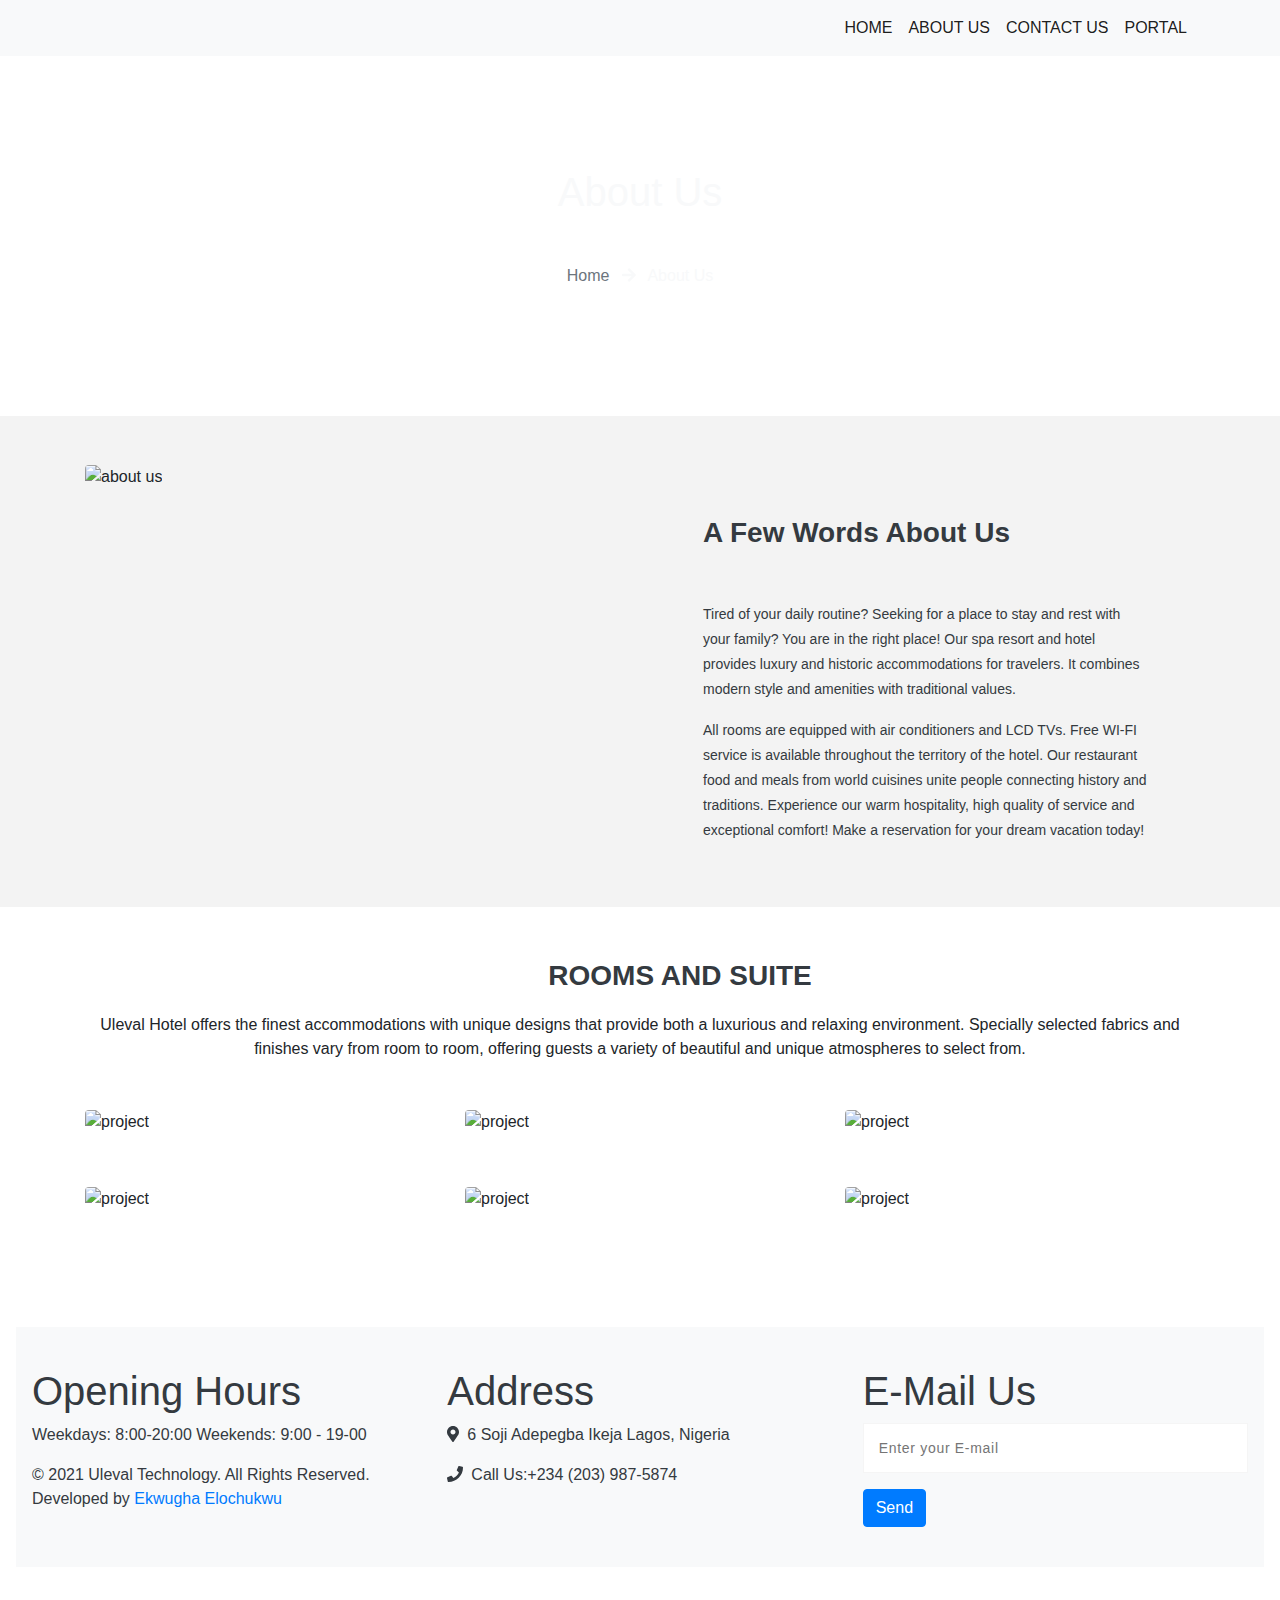
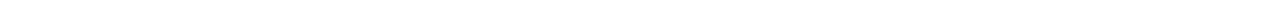
==== about.html @ fcd3ff40 "initial commit" ====
<!DOCTYPE html> 
<html lang="en">
<head>
    <meta charset="UTF-8">
    <meta name="viewport" content="width=device-width, initial-scale=1.0, shrink-to-fit=no">
    <meta http-equiv="X-UA-Compatible" content="ie=edge">
    <title>Uleval Hotel</title>
    <!-- Font Awesome -->
    <script src="fontawesome-all.js"></script>

    <!-- Bootstrap CSS -->
    <link rel="stylesheet" href="bootstrap.css">

    <!-- Main CSS -->
    <link rel="stylesheet" href="style.css">
</head>
<body>

        <nav class="navbar navbar-expand-lg navbar-light bg-light sticky-top">
                <div class="container">
                    <a class="navbar-brand" href="#"></a>
                    <button class="navbar-toggler" type="button" data-toggle="collapse" data-target="#navbarNav" aria-controls="navbarNav" aria-expanded="false" aria-label="Toggle navigation">
                        <span class="navbar-toggler-icon"></span>
                    </button>
                    <nav class="collapse navbar-collapse" id="navbarNav">
                        <ul class="navbar-nav ml-auto">
                            <li class="nav-item">
                                <a class="nav-link active" aria-current="page" href="#">HOME</a>
                            </li>
                            <li class="nav-item">
                                <a class="nav-link active" href="about.html">ABOUT US</a>
                            </li>
                            
                            <li class="nav-item">
                                <a class="nav-link active " href="contact.html">CONTACT US</a>
                            </li>
                            <li class="nav-item">
                                <a class="nav-link active " href="#">PORTAL</a>
                            </li>
                        </ul>
                    </nav>
                </div>
            </nav>


    <!-- header -->
    <header id="home" class="mb">
        <div class="container">
            <div class="row height align-items-center">
                <div class="col">
                    <h1 class="intro-title text-light text-center mb-5 title">About Us</h1>
                    <p class="intro-subtitle text-light text-center"> <a href='index.html' class="nounderline text-secondary">Home</a>
                    <span class="mx-2"><i class="fas fa-arrow-right"></i></span> About Us</p>
                </div>
            </div>
        </div>
    </header>


    <!-- about us write up -->
    <section id="about" class="py-5">
        <div class="container">
            <div class="row">
                <div class="col-sm-12">
                        <div class="row roll">
                            <div class="col-lg-6">
                                <img src="https://livedemo00.template-help.com/wt_51453/images/about-01-546x516.jpg" class="about-img img rounded img-fluid " alt="about us">
                            </div>
                            <div class="col-lg-6 about text-dark ">
                                <!-- title -->
                                <p class="my-5 mx-5 about-title">
                                    <strong>A Few Words About Us</strong>
                                </p>
                                <div class="about-p mx-5">
                                    <p class=" mt-4">
                                        Tired of your daily routine? Seeking for a place to stay and rest with your family? You are in the right place! Our spa resort and hotel provides luxury and historic accommodations for travelers. It combines modern style and amenities with traditional values.
                                    </p>
                                    <p class="">
                                        All rooms are equipped with air conditioners and LCD TVs. Free WI-FI service is available throughout the territory of the hotel. Our restaurant food and meals from world cuisines unite people connecting history and traditions. Experience our warm hospitality, high quality of service and exceptional comfort! Make a reservation for your dream vacation today!
                                    </p>
                                </div>
                            </div>
                        </div>
                    </div>
                </div>
            </div>
        </div>
    </section>
    <!-- end of about -->


    <!-- rooms section -->
    <section id="rooms" class="py-5">
        <div class="container">
            <!-- title -->
            <div class="row">
                <div class="col text-center">
                    <h3 class="text-uppercase text-dark mb-3 rooms-title text-center">
                        <strong>rooms and suite</strong>
                    </h3>
                    <p>Uleval Hotel offers the finest accommodations with unique designs that provide both a luxurious and relaxing environment. Specially selected fabrics and finishes vary from room to room, offering guests a variety of beautiful and unique atmospheres to select from.</p>
                </div>
            </div>
            <!-- end of title -->
            <!-- first row -->
            <div class="row py-3">
                <!-- single project -->
                <div class="col-sm-6 col-md-4 my-3">
                    <img src="https://livedemo00.template-help.com/wt_51453/images/grid-gallery-1-1200x800_original.jpg" class="img-fluid rounded" alt="project">
                </div>
                <!-- end of single project -->
                <!-- single project -->
                <div class="col-sm-6 col-md-4 my-3">
                    <img src="https://livedemo00.template-help.com/wt_51453/images/grid-gallery-2-1200x800_original.jpg" class="img-fluid rounded" alt="project">
                </div>
                <!-- end of single project -->
                <!-- single project -->
                <div class="col-sm-6 col-md-4 my-3 mx-auto">
                    <img src="https://livedemo00.template-help.com/wt_51453/images/grid-gallery-3-1058x800_original.jpg" class="img-side img-fluid rounded" alt="project">
                </div>
                <!-- end of single project -->
            </div>
            <!-- end of first row -->
            <!-- second row -->
            <div class="row py-1">
                <!-- single project -->
                <div class="col-sm-6 col-md-4 my-3">
                    <img src="https://livedemo00.template-help.com/wt_51453/images/grid-gallery-4-1200x797_original.jpg" class="img-fluid rounded" alt="project">
                </div>
                <!-- end of single project -->
                <!-- single project -->
                <div class="col-sm-6 col-md-4 my-3">
                    <img src="https://livedemo00.template-help.com/wt_51453/images/grid-gallery-5-1200x800_original.jpg" class="img-fluid rounded" alt="project">
                </div>
                <!-- end of single project -->
                <!-- single project -->
                <div class="col-sm-6 col-md-4 my-3 mx-auto">
                    <img src="https://livedemo00.template-help.com/wt_51453/images/grid-gallery-6-1200x800_original.jpg" class="img-fluid rounded" alt="project">
                </div>
                <!-- end of single project -->
            </div>
            <!-- end of second row -->
        </div>
    </section>
    <!-- end of project section -->



    <footer class="px-3 py-5">
        <div class="container-fluid bg-light text-dark p-3">
            <div class="row">
                <div class="col-sm-12 col-md-4 my-4">
                    <div class="first">
                        <h1>Opening Hours</h1>
                        <p>Weekdays: 8:00-20:00 Weekends: 9:00 - 19-00</p>
                        <p>&copy; 2021 Uleval Technology. All  Rights Reserved. Developed by <a href="https://elochukwuekwugha.netlify.app" >Ekwugha Elochukwu </a>
                        </p>
                    </div>
                </div>
                <div class="col-sm-12 col-md-4 my-4">
                    <div class="second">
                        <h1>Address</h1>
                    </div>
                    <p>
                        <i class="fa fa-map-marker-alt" aria-hidden="true"></i><span class="px-2">6 Soji Adepegba Ikeja Lagos, Nigeria</span>
                    </p>
                    <p>
                        <i class="fa fa-phone" aria-hidden="true"></i><span class="px-2">Call Us:+234 (203) 987-5874</span>
                    </p>
                </div>
                <form class="col-sm-12 col-md-4 my-4">
                    <div class="third">
                        <h1>E-Mail Us</h1>
                        <input type="text" placeholder="Enter your E-mail" submit="" class="py-1">
                        <button class="btn btn-primary button-footer mt-3">Send</button>
                    </div>
                </form>
            </div>
        </div>
    </footer>





<!-- Optional JavaScript -->
<!-- jQuery first, then Popper.js, then Bootstrap JS -->
<script src="https://code.jquery.com/jquery-3.5.1.slim.min.js" 
integrity="sha384-DfXdz2htPH0lsSSs5nCTpuj/zy4C+OGpamoFVy38MVBnE+IbbVYUew+OrCXaRkfj" 
crossorigin="anonymous"></script>
<script src="https://cdn.jsdelivr.net/npm/popper.js@1.16.0/dist/umd/popper.min.js" 
integrity="sha384-Q6E9RHvbIyZFJoft+2mJbHaEWldlvI9IOYy5n3zV9zzTtmI3UksdQRVvoxMfooAo" 
crossorigin="anonymous"></script>   
<script src="bootstrap.js"></script>
<script src="script.js"></script>
</body>
</html>
---- style.css ----
body{
    font-family: 'Open Sans', sans-serif;
    overflow-x: hidden;
    /* background: #f9f9f9; */
    }
html{
    -webkit-font-smoothing: antialiased;
    scroll-behavior: smooth;
}


.height{
    min-height : 40vh;
}
.nounderline {
    text-decoration: none !important
  }

                                            /* ABOUT US PAGE */
header{
    background: url('	https://livedemo00.template-help.com/wt_51453/images/breadcrumbs-01.jpg');
    background-size: cover;
    background-position: center top;
}
#about{
    background: #f3f3f3;
}
.about-title, .rooms-title{
    font-size: 28px; 
    line-height: 1.5;
    margin-left: 5rem;
}
.about-p{
    display: block;
    /* margin-right: 500px; */
    /* justify-content: space-between; */
    font: 14px  Helvitca;
    font-family:  Arial, Helvetica, sans-serif;
    margin: 20px 0px 0px;
    line-height: 25px;
    /* margin-left: 5rem; */
}
.rooms-p{
    font: 14px  Helvitca;
    font-family:  Arial, Helvetica, sans-serif;
    margin: 20px 0px 0px;
    line-height: 25px;
}
.img-side{
    height: 233px;
    width: 500px;
}

                                        /* CONTACT US PAGE */
.contact-span{
    font: 14px  Helvitca;
    font-family:  Arial, Helvetica, sans-serif;
    margin: 20px 0px 0px;
    line-height: 25px;
}
.divider-custom {
    position: relative;
    background-color: #ddd;
}
.divider {
    display: inline-block;
    margin-bottom: 0;
    border: none;
    height: 1px;
    width: 100%;
    background-color: #8f859e;
    margin: 15px 0px 20px;
}
ul{
	list-style: none;
}
.t{
    margin-left: 0px;
}




 
 /* footer */
 input {
     display: block;
     width: 100%;
     height: 50px;
     padding: 12px 15px;
     font-size: 14px;
     font-weight: 400;
     line-height: 22px;
     color: #9b9b9b;
     background-color: #ffffff;
     border: 1px solid #f5f5f5;
     border-radius: 0;
     letter-spacing: .05em;
 }
 .button-footer:before{
     content: '';
     position: relative;
     top: -3px;
     bottom: -3px;
     left: -3px;
     right: -3px;
     z-index: 1;
     box-sizing: border-box;
     transition: all 250ms ease-in;
 }
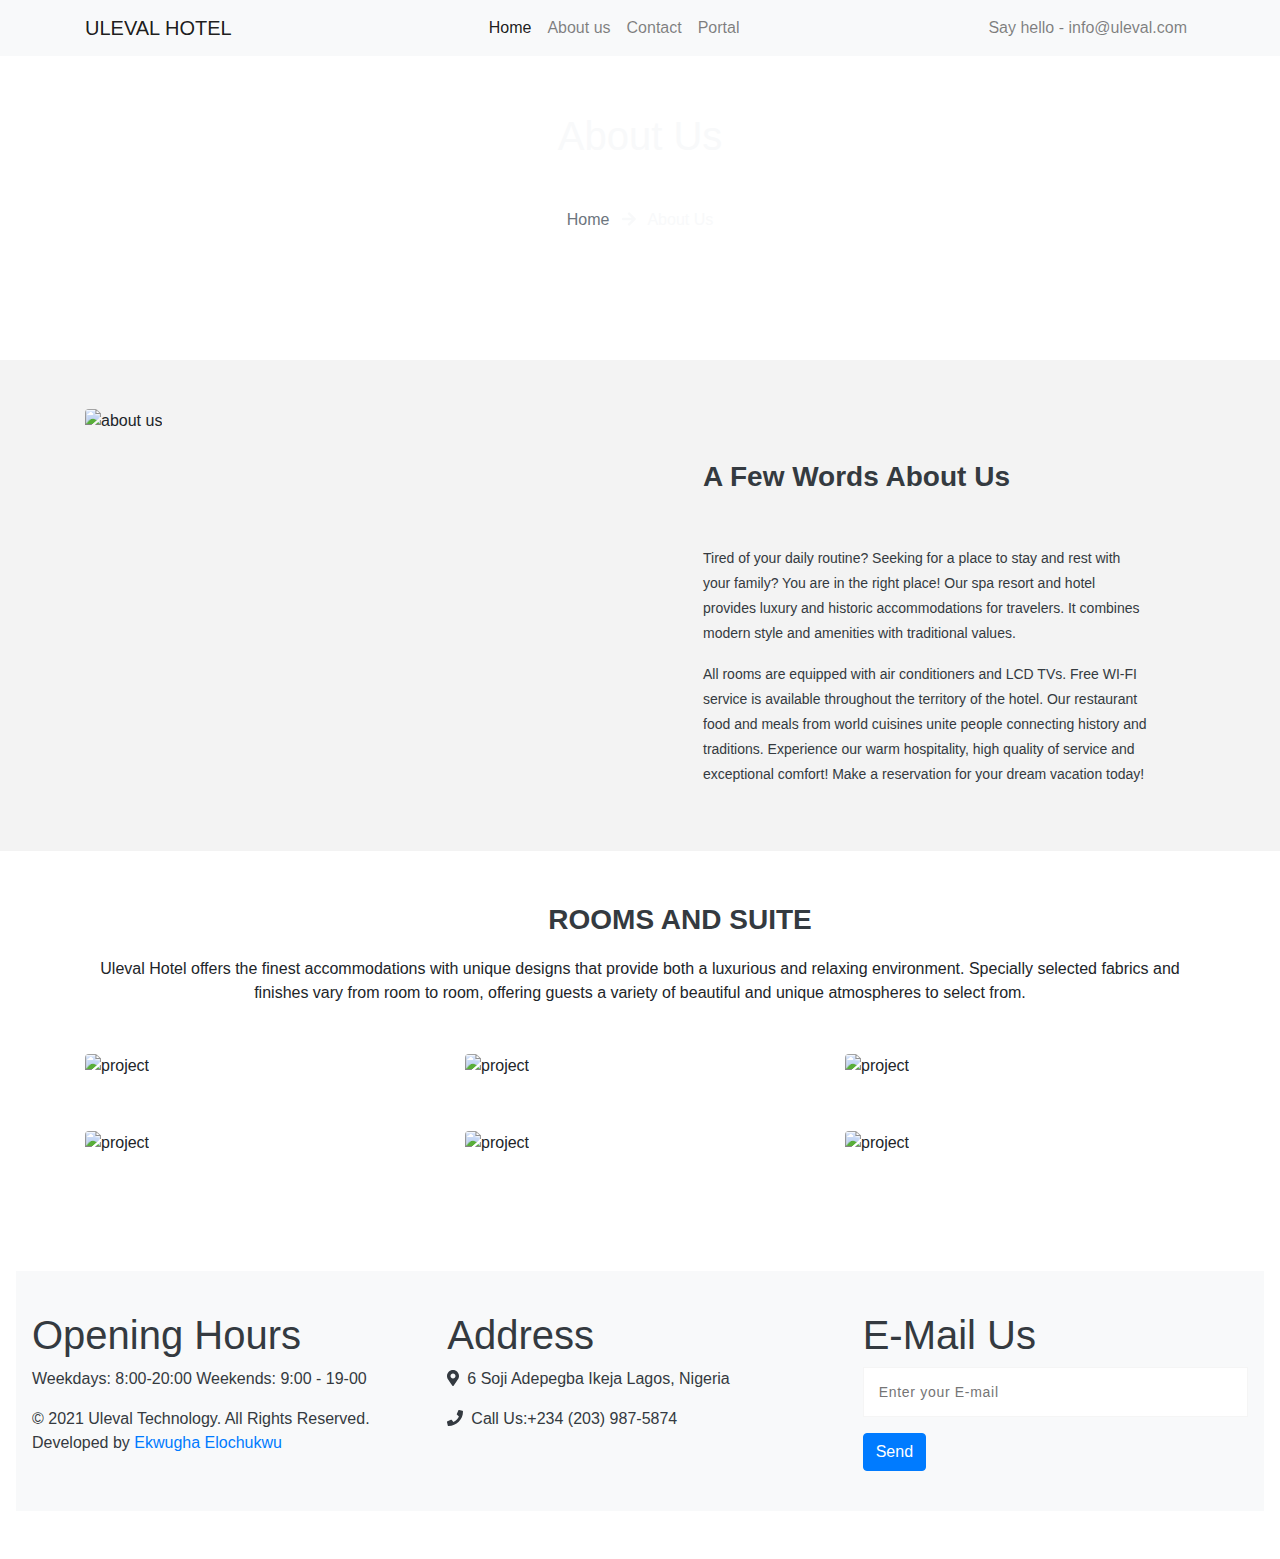
==== commit c63b4057: "update on the navbar of the landing page" ====
--- a/about.html
+++ b/about.html
@@ -6,43 +6,55 @@
     <meta http-equiv="X-UA-Compatible" content="ie=edge">
     <title>Uleval Hotel</title>
     <!-- Font Awesome -->
-    <script src="fontawesome-all.js"></script>
+    <script src="script/fontawesome-all.js"></script>
 
     <!-- Bootstrap CSS -->
-    <link rel="stylesheet" href="bootstrap.css">
+    <link rel="stylesheet" href="css/bootstrap.css">
 
     <!-- Main CSS -->
-    <link rel="stylesheet" href="style.css">
+    <link rel="stylesheet" href="css/style.css">
 </head>
 <body>
 
-        <nav class="navbar navbar-expand-lg navbar-light bg-light sticky-top">
-                <div class="container">
-                    <a class="navbar-brand" href="#"></a>
-                    <button class="navbar-toggler" type="button" data-toggle="collapse" data-target="#navbarNav" aria-controls="navbarNav" aria-expanded="false" aria-label="Toggle navigation">
-                        <span class="navbar-toggler-icon"></span>
-                    </button>
-                    <nav class="collapse navbar-collapse" id="navbarNav">
-                        <ul class="navbar-nav ml-auto">
-                            <li class="nav-item">
-                                <a class="nav-link active" aria-current="page" href="#">HOME</a>
-                            </li>
-                            <li class="nav-item">
-                                <a class="nav-link active" href="about.html">ABOUT US</a>
-                            </li>
-                            
-                            <li class="nav-item">
-                                <a class="nav-link active " href="contact.html">CONTACT US</a>
-                            </li>
-                            <li class="nav-item">
-                                <a class="nav-link active " href="#">PORTAL</a>
-                            </li>
-                        </ul>
-                    </nav>
-                </div>
-            </nav>
-
-
+
+
+    <!-- nav -->
+    <nav class="navbar navbar-light fixed-top navbar-expand-md bg-light">
+            <div class="container">
+                <a href="#" class="navbar-brand text-uppercase">
+                    uleval hotel
+                </a>
+                <!-- nav button -->
+                <button class="navbar-toggler" type="button" data-toggle="collapse" 
+                data-target="#navLink">
+                <span class="navbar-toggler-icon"></span>
+                </button>
+                <div class="collapse  text-center navbar-collapse" id="navLink">
+                    <!-- nav link -->
+                    <ul class="navbar-nav mx-auto">
+                        <li class="nav-item active">
+                            <a href="index.html" class="nav-link smoothScroll">Home</a>
+                        </li>
+                        <li class="nav-item">
+                            <a href="about.html" class="nav-link smoothScroll">About us</a>
+                        </li>
+                        <li class="nav-item">
+                            <a href="contact.html" class="nav-link smoothScroll">Contact</a>
+                        </li>
+                        <li class="nav-item">
+                            <a href="#" class="nav-link smoothScroll">Portal</a>
+                        </li>
+                    </ul>
+                    <ul class="nav navbar-nav navbar-right">
+                        <li class="nav-item">
+                            <a href="#email" class="nav-link smoothScroll">
+                                Say hello - info@uleval.com</a>
+                        </li>
+                    </ul>
+                    <!-- end of nav link -->
+                </div>
+            </div>   
+        </nav>
     <!-- header -->
     <header id="home" class="mb">
         <div class="container">
@@ -191,7 +203,7 @@
 <script src="https://cdn.jsdelivr.net/npm/popper.js@1.16.0/dist/umd/popper.min.js" 
 integrity="sha384-Q6E9RHvbIyZFJoft+2mJbHaEWldlvI9IOYy5n3zV9zzTtmI3UksdQRVvoxMfooAo" 
 crossorigin="anonymous"></script>   
-<script src="bootstrap.js"></script>
-<script src="script.js"></script>
+<script src="script/bootstrap.js"></script>
+<script src="script/script.js"></script>
 </body>
 </html>--- a/css/style.css
+++ b/css/style.css
@@ -0,0 +1,110 @@
+body{
+    font-family: 'Open Sans', sans-serif;
+    overflow-x: hidden;
+    /* background: #f9f9f9; */
+    }
+html{
+    -webkit-font-smoothing: antialiased;
+    scroll-behavior: smooth;
+}
+
+
+.height{
+    min-height : 40vh;
+}
+.nounderline {
+    text-decoration: none !important
+  }
+
+                                            /* ABOUT US PAGE */
+header{
+    background: url('	https://livedemo00.template-help.com/wt_51453/images/breadcrumbs-01.jpg');
+    background-size: cover;
+    background-position: center top;
+}
+#about{
+    background: #f3f3f3;
+}
+.about-title, .rooms-title{
+    font-size: 28px; 
+    line-height: 1.5;
+    margin-left: 5rem;
+}
+.about-p{
+    display: block;
+    /* margin-right: 500px; */
+    /* justify-content: space-between; */
+    font: 14px  Helvitca;
+    font-family:  Arial, Helvetica, sans-serif;
+    margin: 20px 0px 0px;
+    line-height: 25px;
+    /* margin-left: 5rem; */
+}
+.rooms-p{
+    font: 14px  Helvitca;
+    font-family:  Arial, Helvetica, sans-serif;
+    margin: 20px 0px 0px;
+    line-height: 25px;
+}
+.img-side{
+    height: 233px;
+    width: 500px;
+}
+
+                                        /* CONTACT US PAGE */
+.contact-span{
+    font: 14px  Helvitca;
+    font-family:  Arial, Helvetica, sans-serif;
+    margin: 20px 0px 0px;
+    line-height: 25px;
+}
+.divider-custom {
+    position: relative;
+    background-color: #ddd;
+}
+.divider {
+    display: inline-block;
+    margin-bottom: 0;
+    border: none;
+    height: 1px;
+    width: 100%;
+    background-color: #8f859e;
+    margin: 15px 0px 20px;
+}
+ul{
+	list-style: none;
+}
+.t{
+    margin-left: 0px;
+}
+
+
+
+
+ 
+ /* footer */
+ input {
+     display: block;
+     width: 100%;
+     height: 50px;
+     padding: 12px 15px;
+     font-size: 14px;
+     font-weight: 400;
+     line-height: 22px;
+     color: #9b9b9b;
+     background-color: #ffffff;
+     border: 1px solid #f5f5f5;
+     border-radius: 0;
+     letter-spacing: .05em;
+ }
+ .button-footer:before{
+     content: '';
+     position: relative;
+     top: -3px;
+     bottom: -3px;
+     left: -3px;
+     right: -3px;
+     z-index: 1;
+     box-sizing: border-box;
+     transition: all 250ms ease-in;
+ }